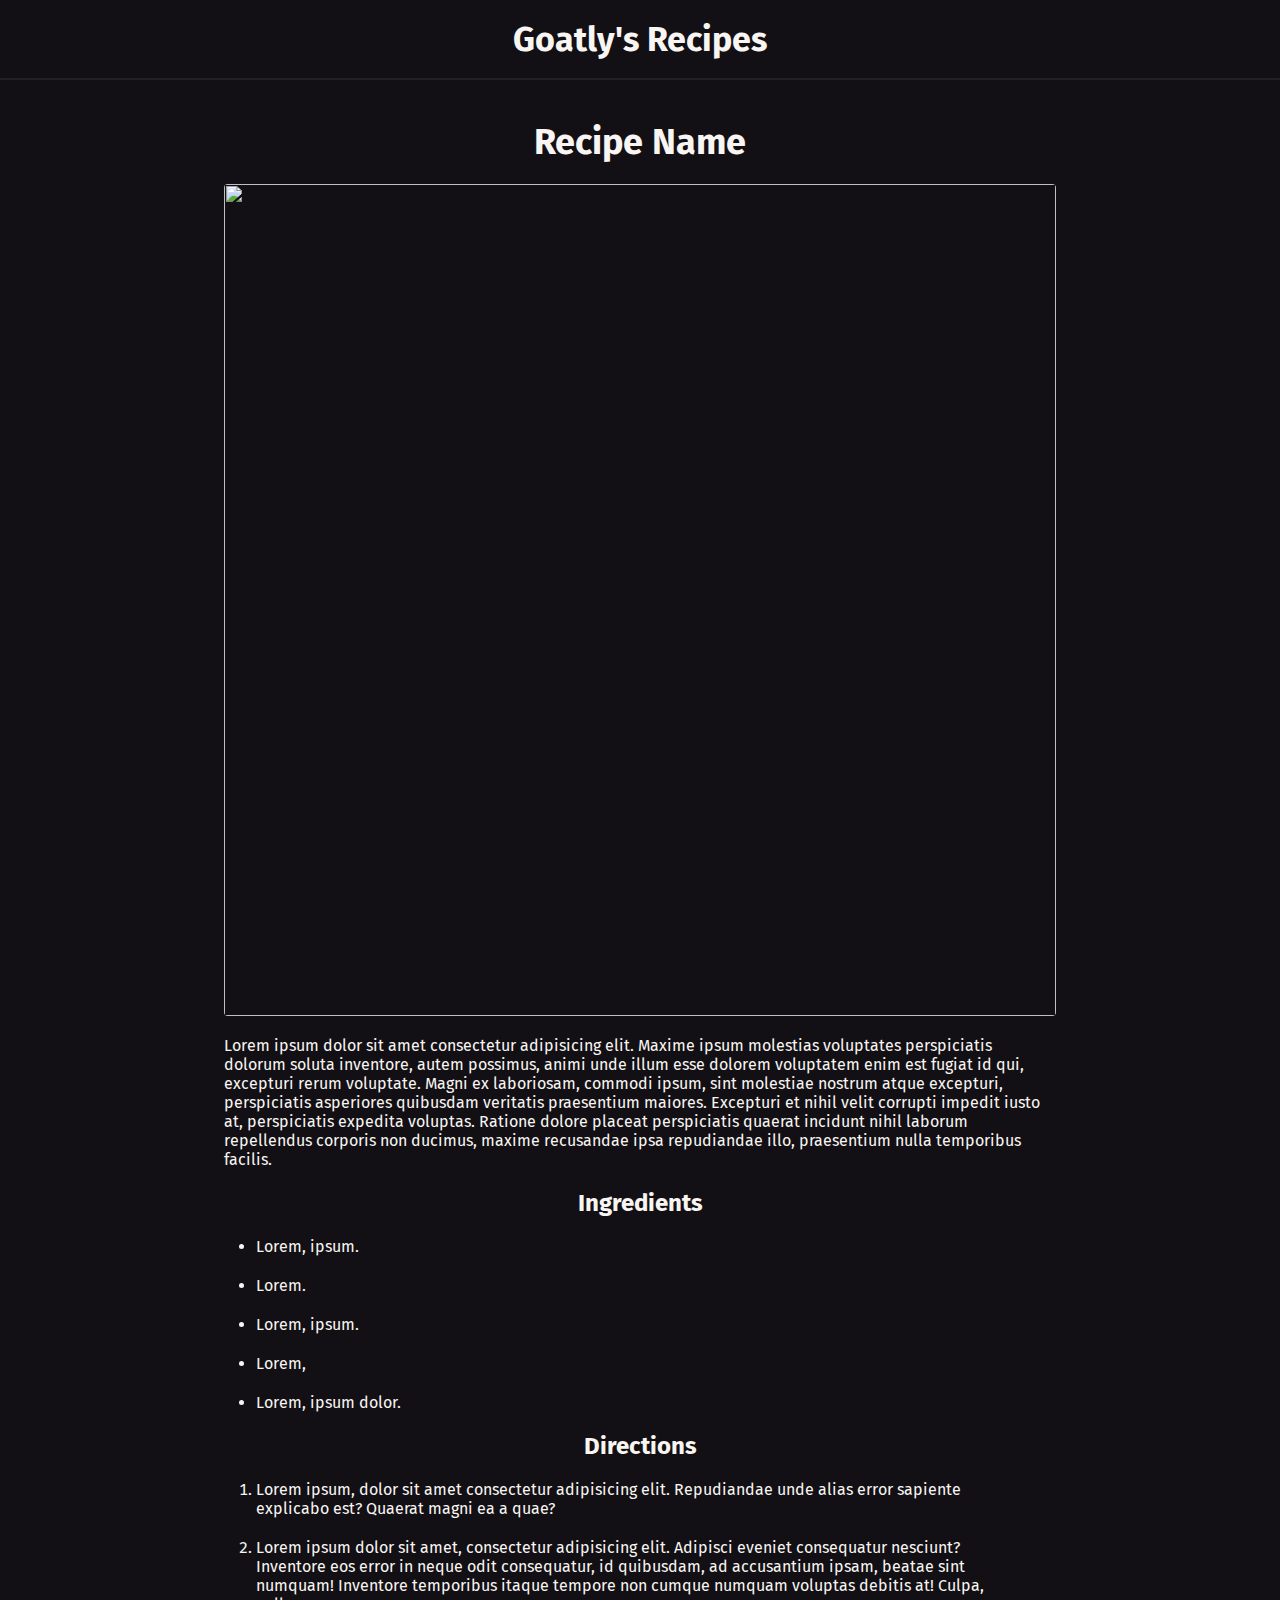
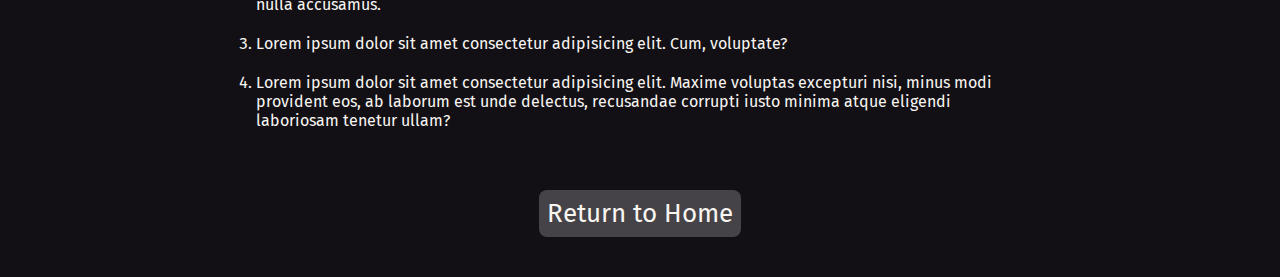
==== recipes/avocado-toast.html @ 380e727d "Create Recipe Template" ====
<head>
  <meta charset="UTF-8">
  <meta name="viewport" content="width=device-width, initial-scale=1.0">
  <meta name="description" content="Avocado Toast Recipe for The Odin Project">
  <title>Goatly Recipes - Avocado Toast</title>
  <link rel="stylesheet" href="/recipes.css" />
  <script src="https://kit.fontawesome.com/654c93ac12.js" crossorigin="anonymous"></script>
  <link rel="preconnect" href="https://fonts.googleapis.com"><link rel="preconnect" href="https://fonts.gstatic.com" crossorigin><link href="https://fonts.googleapis.com/css2?family=Fira+Sans&display=swap" rel="stylesheet">
</head>

<body>

  <header class="flex">
    <h2>Goatly's Recipes</h2>
  </header>

  <main class="flex">
    <h1>Recipe Name</h1>
    <img src="https://blog.myfitnesspal.com/wp-content/uploads/2017/11/all-avo-1-1200x675.jpg" alt="">
    <p>
      Lorem ipsum dolor sit amet consectetur adipisicing elit. Maxime ipsum molestias voluptates perspiciatis dolorum soluta inventore, autem possimus, animi unde illum esse dolorem voluptatem enim est fugiat id qui, excepturi rerum voluptate. Magni ex laboriosam, commodi ipsum, sint molestiae nostrum atque excepturi, perspiciatis asperiores quibusdam veritatis praesentium maiores. Excepturi et nihil velit corrupti impedit iusto at, perspiciatis expedita voluptas. Ratione dolore placeat perspiciatis quaerat incidunt nihil laborum repellendus corporis non ducimus, maxime recusandae ipsa repudiandae illo, praesentium nulla temporibus facilis.
    </p>
    <h3>Ingredients</h2>
      <ul>
        <li>Lorem, ipsum.</li>
        <li>Lorem.</li>
        <li>Lorem, ipsum.</li>
        <li>Lorem,</li>
        <li>Lorem, ipsum dolor.</li>
      </ul>
    <h3>Directions</h3>
      <ol>
        <li>Lorem ipsum, dolor sit amet consectetur adipisicing elit. Repudiandae unde alias error sapiente explicabo est? Quaerat magni ea a quae?</li>
        <li>Lorem ipsum dolor sit amet, consectetur adipisicing elit. Adipisci eveniet consequatur nesciunt? Inventore eos error in neque odit consequatur, id quibusdam, ad accusantium ipsam, beatae sint numquam! Inventore temporibus itaque tempore non cumque numquam voluptas debitis at! Culpa, nulla accusamus.</li>
        <li>Lorem ipsum dolor sit amet consectetur adipisicing elit. Cum, voluptate?</li>
        <li>Lorem ipsum dolor sit amet consectetur adipisicing elit. Maxime voluptas excepturi nisi, minus modi provident eos, ab laborum est unde delectus, recusandae corrupti iusto minima atque eligendi laboriosam tenetur ullam?</li>
      </ol>
      <a href="/index.html">Return to Home</a>
      
  </main>
</body>
---- recipes.css ----
:root {
  --main-bg-color: rgb(18, 16, 20);
  --main-font-color: rgb(248, 245, 242);
}

* {
  padding: 0;
  margin: 0;
  box-sizing: border-box;
  
}

html {
  font-size: 10px;
  font-family: 'Fira Sans', sans-serif;
  color: var(--main-font-color);
  overflow-y: scroll;
}

.flex {
  display: flex;
}

header {
  position: fixed;
  width: 100%;
  height: 80px;
  top: 0;
  justify-content: center;
  align-items: center;
  gap: 8px;
  background-color: var(--main-bg-color);
  border-bottom: 2px rgba(58, 53, 53, 0.418) solid;
}


body {
  margin-top: 80px;
  background-color: var(--main-bg-color);
}

main {
  border-radius: 6px;
  padding: 40px;
  flex-direction: column;
  justify-content: center;
  align-items: center;
}

img {
  width: 65vw;
  object-fit: cover;
  border-radius: 4px;
  margin: 20px 0;
}

h1 {
  font-size: 3.6rem;
}

h2 {
  display: inline-block;
  font-size: 3.4rem;
}

h3 {
  font-size: 2.4rem;
  margin-bottom: 20px;
}

p, li {
  width: 65vw;
  font-size: 1.6rem;
  margin-bottom: 20px;
}

li {
  width: 60vw;
}

::-webkit-scrollbar {
  width: 10px;
  height: 10px;
}

::-webkit-scrollbar-thumb {
  background: rgba(56, 49, 56, 0.822);
}

::-webkit-scrollbar-track {
  background: rgb(8, 6, 8);
}

a {
  margin-top: 40px;
  font-size: 2.6rem;
  text-decoration: none;
  color: var(--main-font-color);
  background-color: rgb(69, 67, 71);
  padding: 8px;
  border-radius: 8px;
}

a:hover {
  background-color: rgb(41, 39, 43);
}
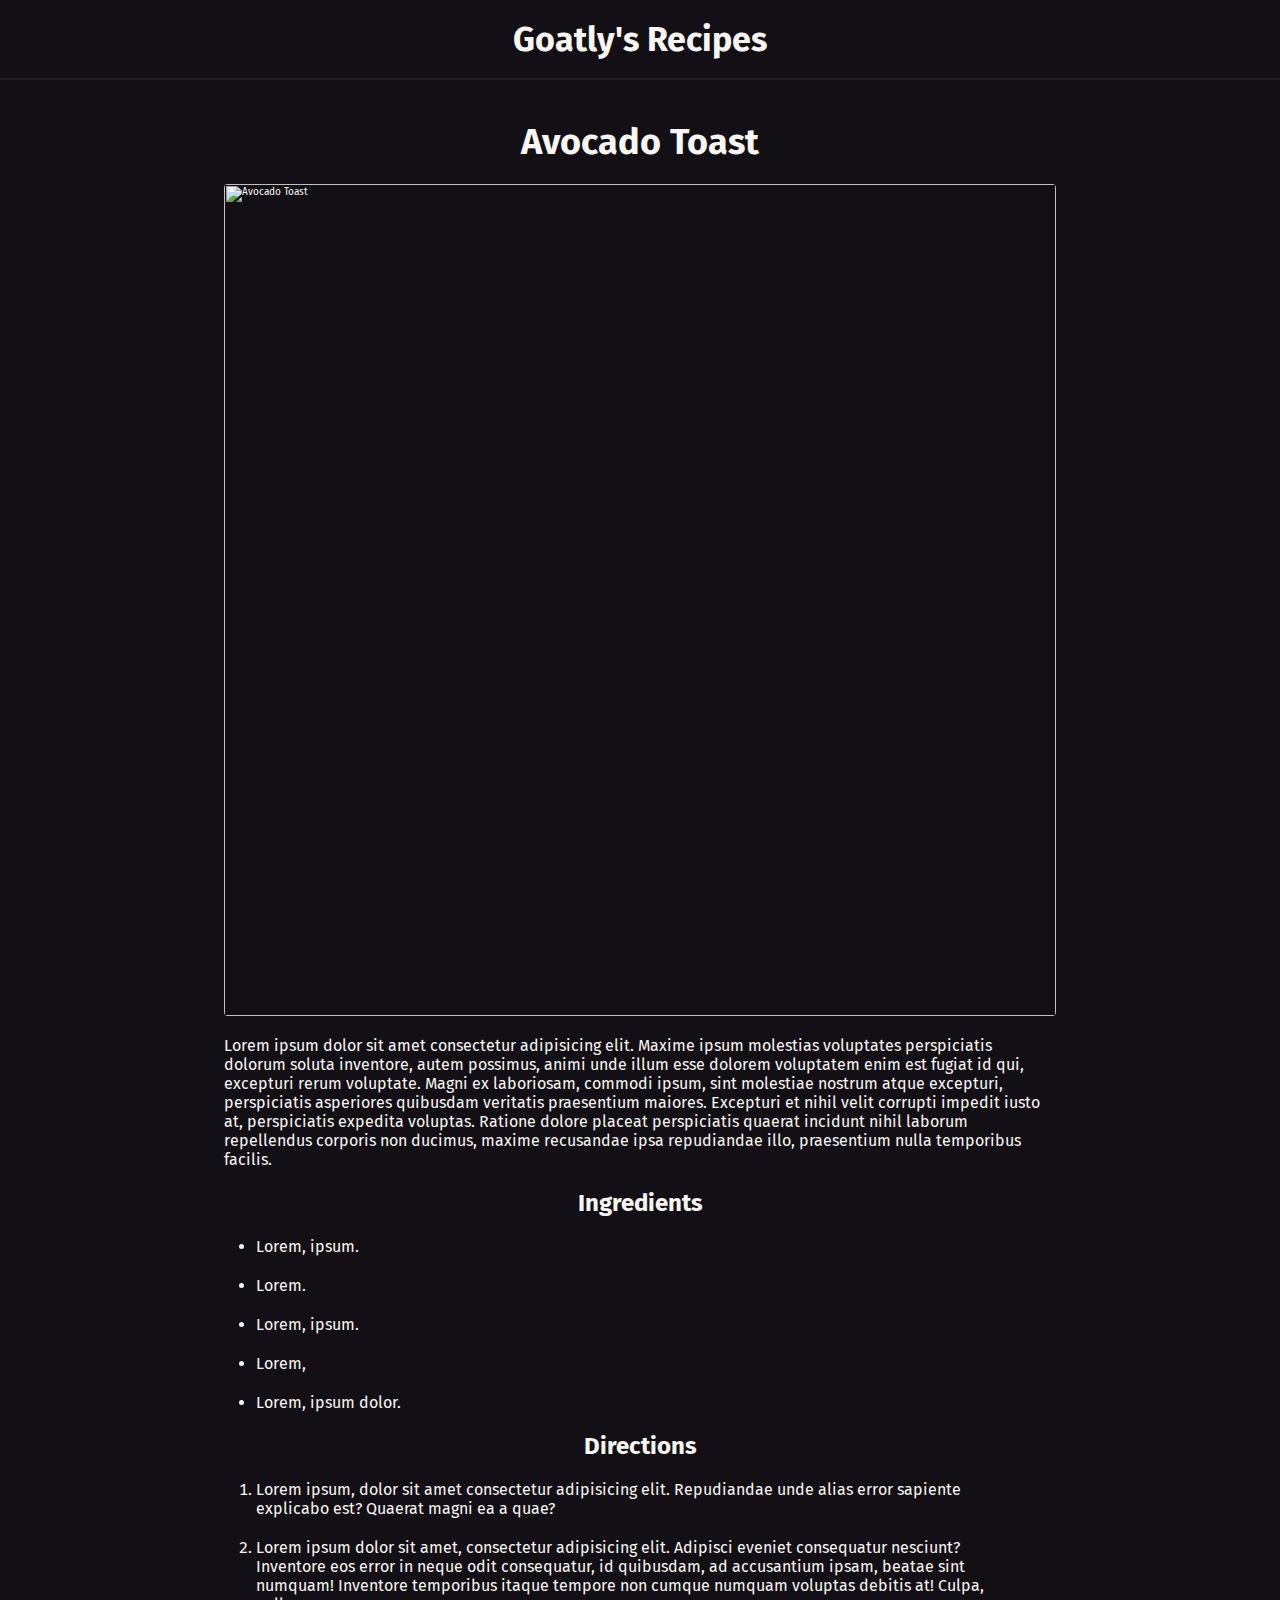
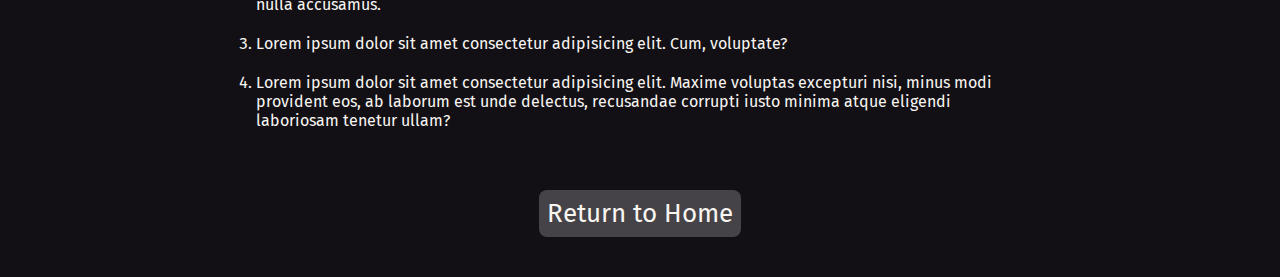
==== commit df31ec89: "Finish recipe project" ====
--- a/recipes/avocado-toast.html
+++ b/recipes/avocado-toast.html
@@ -15,8 +15,8 @@
   </header>
 
   <main class="flex">
-    <h1>Recipe Name</h1>
-    <img src="https://blog.myfitnesspal.com/wp-content/uploads/2017/11/all-avo-1-1200x675.jpg" alt="">
+    <h1>Avocado Toast</h1>
+    <img src="https://blog.myfitnesspal.com/wp-content/uploads/2017/11/all-avo-1-1200x675.jpg" alt="Avocado Toast">
     <p>
       Lorem ipsum dolor sit amet consectetur adipisicing elit. Maxime ipsum molestias voluptates perspiciatis dolorum soluta inventore, autem possimus, animi unde illum esse dolorem voluptatem enim est fugiat id qui, excepturi rerum voluptate. Magni ex laboriosam, commodi ipsum, sint molestiae nostrum atque excepturi, perspiciatis asperiores quibusdam veritatis praesentium maiores. Excepturi et nihil velit corrupti impedit iusto at, perspiciatis expedita voluptas. Ratione dolore placeat perspiciatis quaerat incidunt nihil laborum repellendus corporis non ducimus, maxime recusandae ipsa repudiandae illo, praesentium nulla temporibus facilis.
     </p>
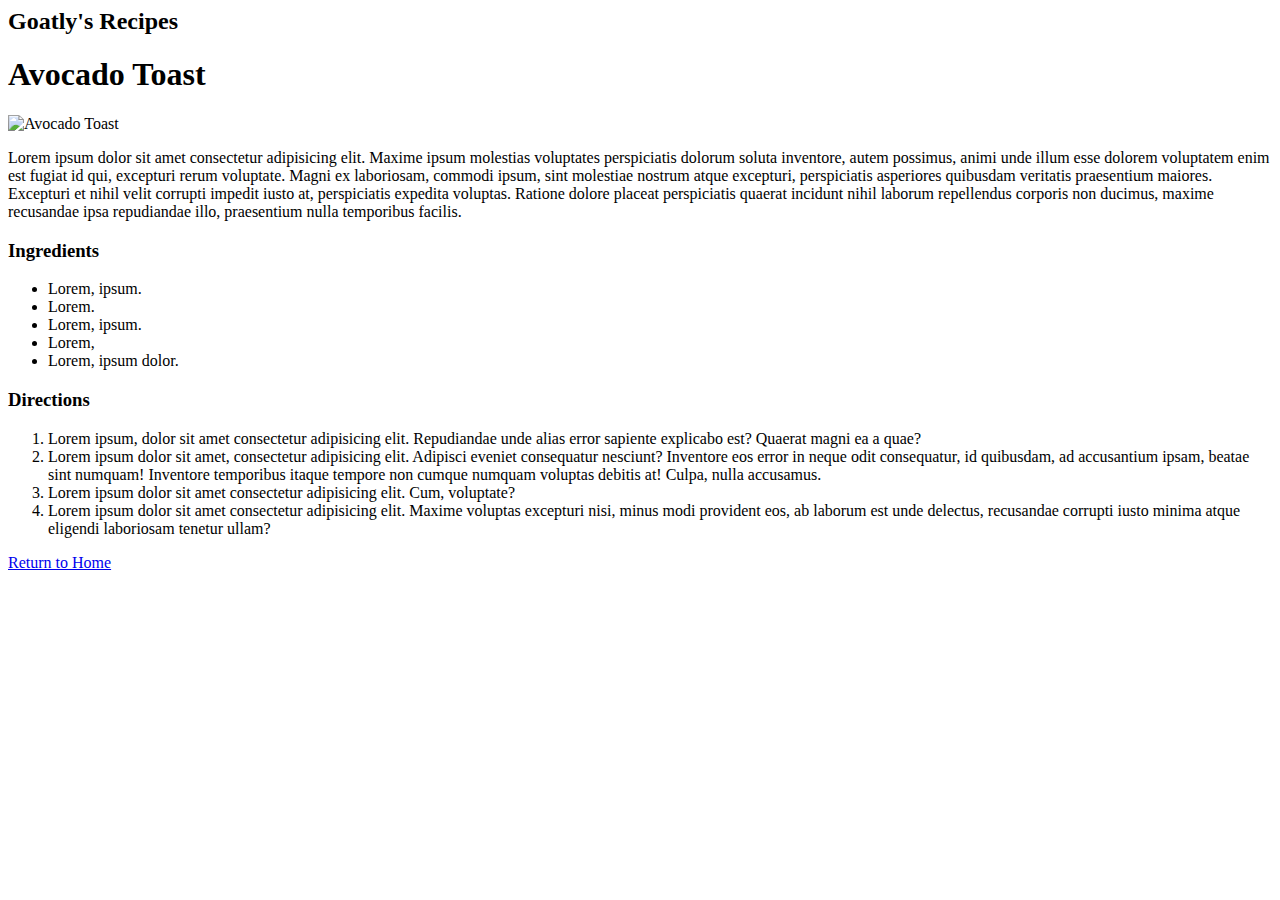
==== commit 0d9c2808: "Fix for github" ====
--- a/recipes/avocado-toast.html
+++ b/recipes/avocado-toast.html
@@ -3,7 +3,7 @@
   <meta name="viewport" content="width=device-width, initial-scale=1.0">
   <meta name="description" content="Avocado Toast Recipe for The Odin Project">
   <title>Goatly Recipes - Avocado Toast</title>
-  <link rel="stylesheet" href="/recipes.css" />
+  <link rel="stylesheet" href="https://github.com/GoatlyDude/odin-recipes/recipes.css" />
   <script src="https://kit.fontawesome.com/654c93ac12.js" crossorigin="anonymous"></script>
   <link rel="preconnect" href="https://fonts.googleapis.com"><link rel="preconnect" href="https://fonts.gstatic.com" crossorigin><link href="https://fonts.googleapis.com/css2?family=Fira+Sans&display=swap" rel="stylesheet">
 </head>
@@ -35,7 +35,7 @@
         <li>Lorem ipsum dolor sit amet consectetur adipisicing elit. Cum, voluptate?</li>
         <li>Lorem ipsum dolor sit amet consectetur adipisicing elit. Maxime voluptas excepturi nisi, minus modi provident eos, ab laborum est unde delectus, recusandae corrupti iusto minima atque eligendi laboriosam tenetur ullam?</li>
       </ol>
-      <a href="/index.html">Return to Home</a>
+      <a href="https://github.com/GoatlyDude/odin-recipes/index.html">Return to Home</a>
       
   </main>
 </body>
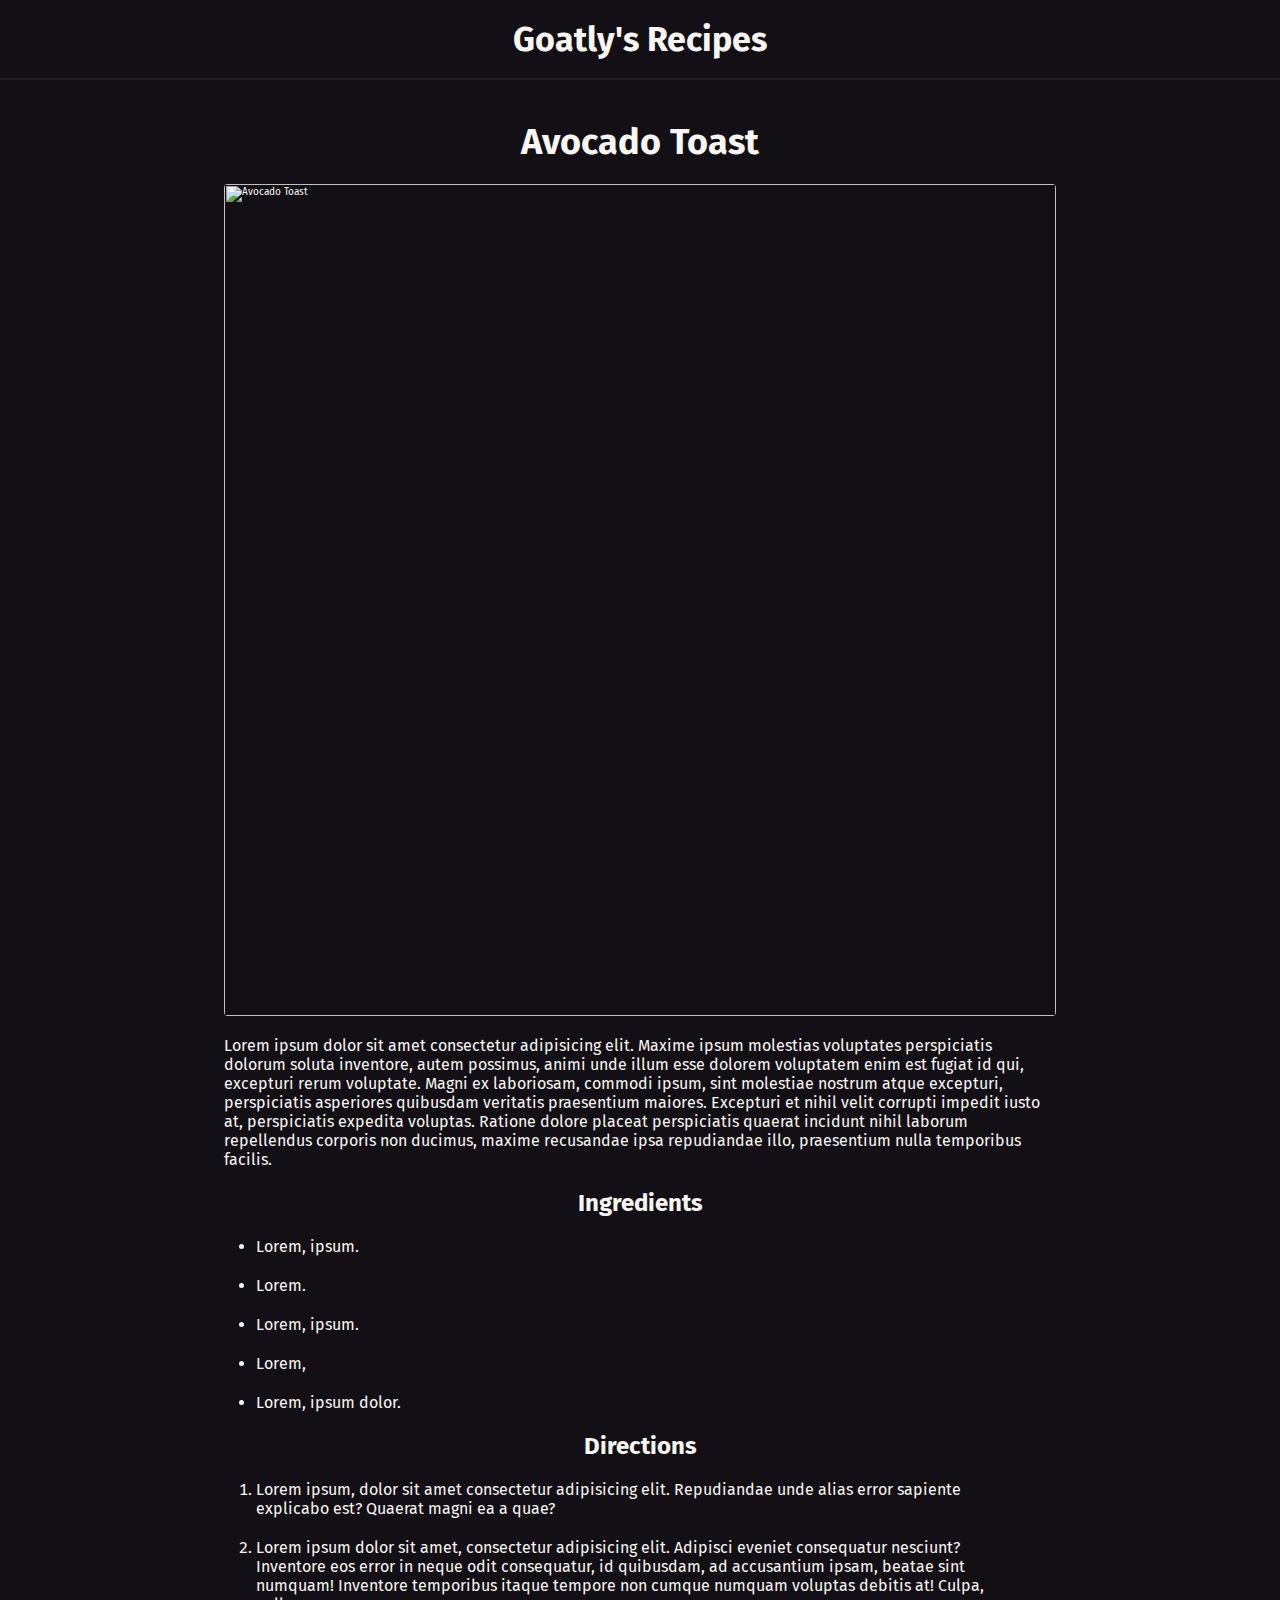
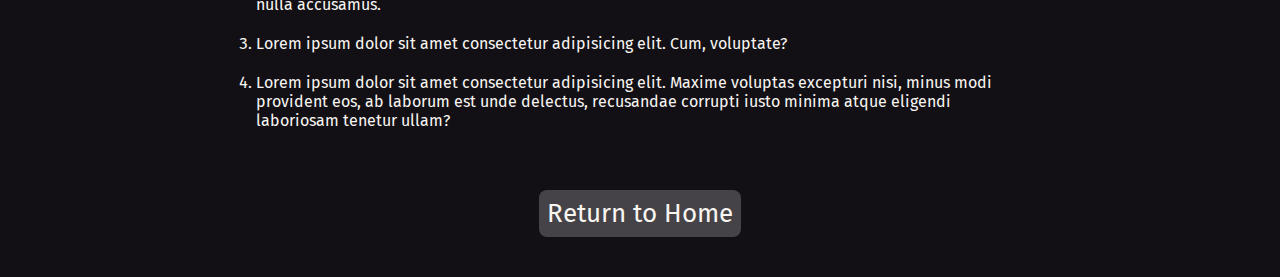
==== commit b4e25ab2: "Fix links again for github" ====
--- a/recipes/avocado-toast.html
+++ b/recipes/avocado-toast.html
@@ -3,7 +3,7 @@
   <meta name="viewport" content="width=device-width, initial-scale=1.0">
   <meta name="description" content="Avocado Toast Recipe for The Odin Project">
   <title>Goatly Recipes - Avocado Toast</title>
-  <link rel="stylesheet" href="https://github.com/GoatlyDude/odin-recipes/recipes.css" />
+  <link rel="stylesheet" href="https://goatlydude.github.io/odin-recipes/recipes.css" />
   <script src="https://kit.fontawesome.com/654c93ac12.js" crossorigin="anonymous"></script>
   <link rel="preconnect" href="https://fonts.googleapis.com"><link rel="preconnect" href="https://fonts.gstatic.com" crossorigin><link href="https://fonts.googleapis.com/css2?family=Fira+Sans&display=swap" rel="stylesheet">
 </head>
@@ -35,7 +35,7 @@
         <li>Lorem ipsum dolor sit amet consectetur adipisicing elit. Cum, voluptate?</li>
         <li>Lorem ipsum dolor sit amet consectetur adipisicing elit. Maxime voluptas excepturi nisi, minus modi provident eos, ab laborum est unde delectus, recusandae corrupti iusto minima atque eligendi laboriosam tenetur ullam?</li>
       </ol>
-      <a href="https://github.com/GoatlyDude/odin-recipes/index.html">Return to Home</a>
+      <a href="https://goatlydude.github.io/odin-recipes/index.html">Return to Home</a>
       
   </main>
 </body>
